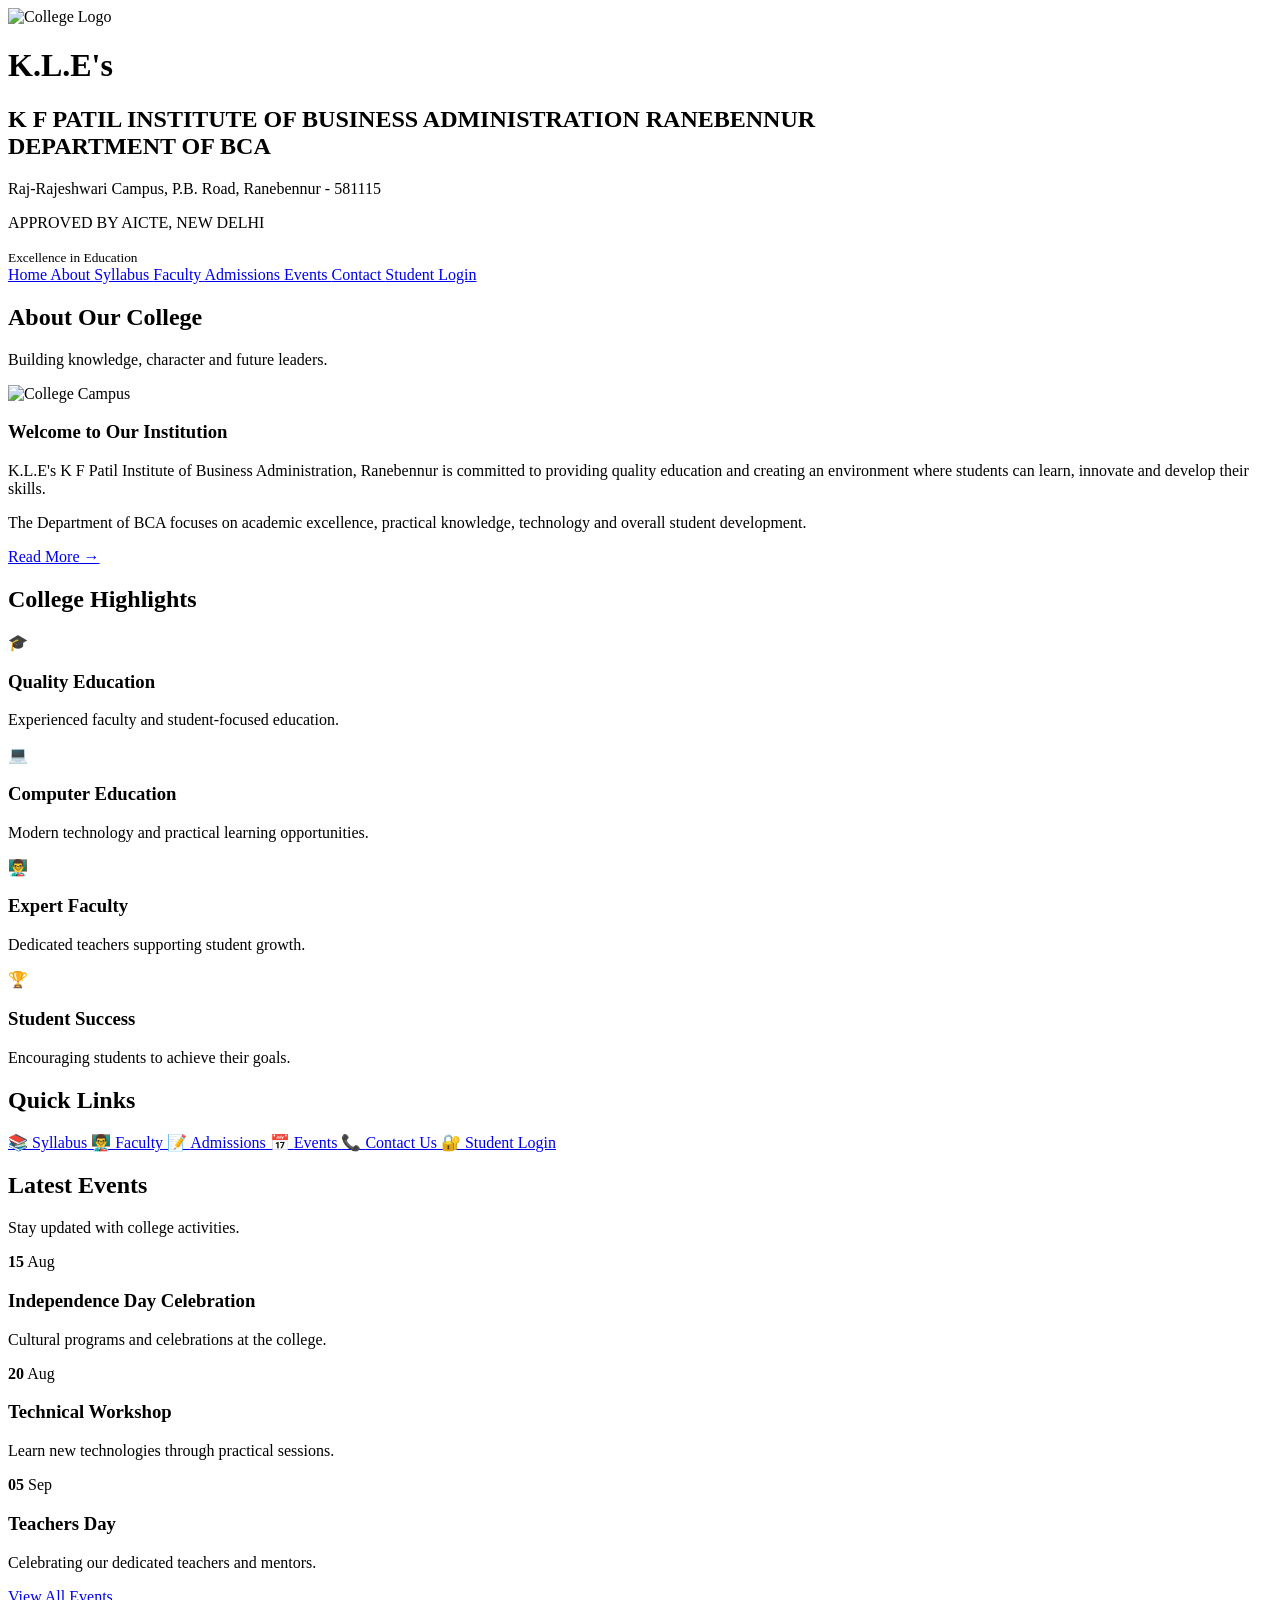
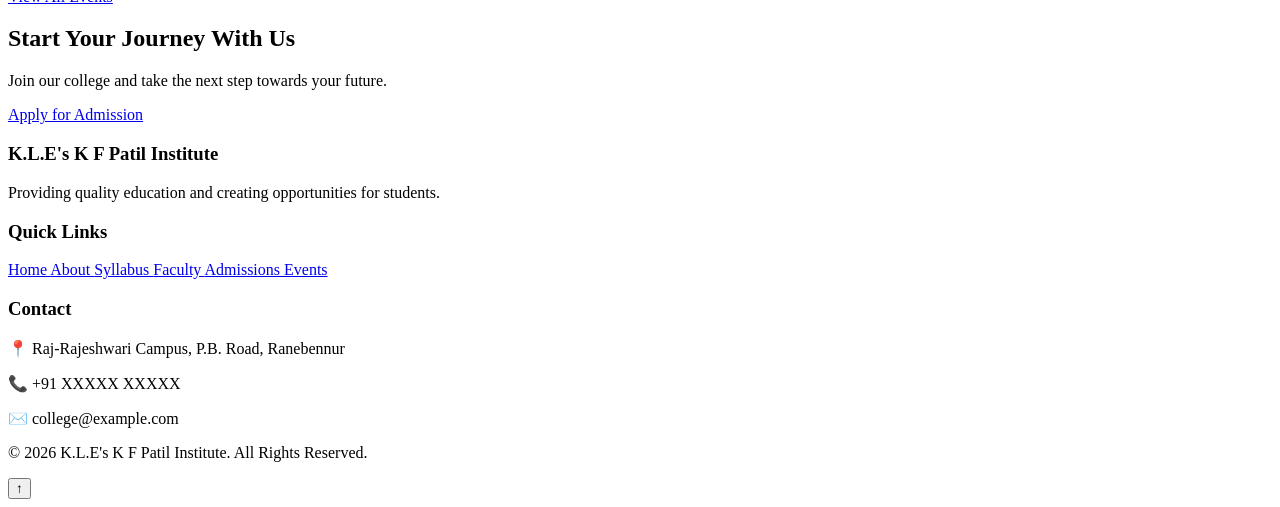
==== index.html @ 7dca23fd "Add files via upload" ====
<!DOCTYPE html>
<html lang="en">

<head>
    <meta charset="UTF-8">
    <meta name="viewport" content="width=device-width, initial-scale=1.0">

    <title>K.L.E's K F Patil BCA Ranebennur | Home</title>

    <link rel="stylesheet" href="css/style.css">
</head>

<body>

    <!-- ================= HEADER ================= -->

    <header class="header">

        <div class="logo-section">

            <img src="images/logo.jpg"
                 alt="College Logo"
                 class="logo">

            <div class="college-info">

                <h1>K.L.E's</h1>

                <h2>
                    K F PATIL INSTITUTE OF BUSINESS ADMINISTRATION
                    RANEBENNUR<br>
               DEPARTMENT OF BCA</h2>

                <p>
                    Raj-Rajeshwari Campus, P.B. Road,
                    Ranebennur - 581115
                </p>

                <p>
                    APPROVED BY AICTE, NEW DELHI
                </p>

                <small>
                    Excellence in Education
                </small>

            </div>

        </div>


        <!-- ================= NAVIGATION ================= -->

        <nav class="navbar">

            <a href="index.html" class="active">
                Home
            </a>

            <a href="about.html">
                About
            </a>

            <a href="syllabus.html">
                Syllabus
            </a>

            <a href="faculty.html">
                Faculty
            </a>

            <a href="admissions.html">
                Admissions
            </a>

            <a href="events.html">
                Events
            </a>

            <a href="contact.html">
                Contact
            </a>

            <a href="login.html" >
                Student Login
            </a>

        </nav>

    </header>


    <!-- ================= HERO SECTION ================= -->

    <section class="hero">

        <div class="hero-content">


        </div>

    </section>


    <!-- ================= ABOUT PREVIEW ================= -->

    <section class="section">

        <div class="section-title">

            <h2>
                About Our College
            </h2>

            <p>
                Building knowledge, character and future leaders.
            </p>

        </div>


        <div class="about-preview">

            <div class="about-image">

                <img src="images/collegen.jpg"
                     alt="College Campus">

            </div>


            <div class="about-text">

                <h3>
                    Welcome to Our Institution
                </h3>

                <p>
                    K.L.E's K F Patil Institute of Business
                    Administration, Ranebennur is committed to
                    providing quality education and creating an
                    environment where students can learn,
                    innovate and develop their skills.
                </p>

                <p>
                    The Department of BCA focuses on academic
                    excellence, practical knowledge, technology
                    and overall student development.
                </p>

                <a href="about.html" class="read-more">
                    Read More →
                </a>

            </div>

        </div>

    </section>


    <!-- ================= HIGHLIGHTS ================= -->

    <section class="highlights">

        <div class="section-title">

            <h2>
                College Highlights
            </h2>

        </div>


        <div class="highlight-container">

            <div class="highlight-card">

                <span>🎓</span>

                <h3>
                    Quality Education
                </h3>

                <p>
                    Experienced faculty and
                    student-focused education.
                </p>

            </div>


            <div class="highlight-card">

                <span>💻</span>

                <h3>
                    Computer Education
                </h3>

                <p>
                    Modern technology and practical
                    learning opportunities.
                </p>

            </div>


            <div class="highlight-card">

                <span>👨‍🏫</span>

                <h3>
                    Expert Faculty
                </h3>

                <p>
                    Dedicated teachers supporting
                    student growth.
                </p>

            </div>


            <div class="highlight-card">

                <span>🏆</span>

                <h3>
                    Student Success
                </h3>

                <p>
                    Encouraging students to achieve
                    their goals.
                </p>

            </div>

        </div>

    </section>


    <!-- ================= QUICK LINKS ================= -->

    <section class="section">

        <div class="section-title">

            <h2>
                Quick Links
            </h2>

        </div>


        <div class="quick-links">

            <a href="syllabus.html">
                📚
                <span>Syllabus</span>
            </a>

            <a href="faculty.html">
                👨‍🏫
                <span>Faculty</span>
            </a>

            <a href="admissions.html">
                📝
                <span>Admissions</span>
            </a>

            <a href="events.html">
                📅
                <span>Events</span>
            </a>

            <a href="contact.html">
                📞
                <span>Contact Us</span>
            </a>

            <a href="login.html">
                🔐
                <span>Student Login</span>
            </a>

        </div>

    </section>


    <!-- ================= EVENTS PREVIEW ================= -->

    <section class="events-preview">

        <div class="section-title">

            <h2>
                Latest Events
            </h2>

            <p>
                Stay updated with college activities.
            </p>

        </div>


        <div class="event-container">


            <div class="event-card">

                <div class="event-date">

                    <strong>15</strong>

                    <span>Aug</span>

                </div>

                <div>

                    <h3>
                        Independence Day Celebration
                    </h3>

                    <p>
                        Cultural programs and celebrations
                        at the college.
                    </p>

                </div>

            </div>


            <div class="event-card">

                <div class="event-date">

                    <strong>20</strong>

                    <span>Aug</span>

                </div>

                <div>

                    <h3>
                        Technical Workshop
                    </h3>

                    <p>
                        Learn new technologies through
                        practical sessions.
                    </p>

                </div>

            </div>


            <div class="event-card">

                <div class="event-date">

                    <strong>05</strong>

                    <span>Sep</span>

                </div>

                <div>

                    <h3>
                        Teachers Day
                    </h3>

                    <p>
                        Celebrating our dedicated teachers
                        and mentors.
                    </p>

                </div>

            </div>

        </div>


        <div class="center">

            <a href="events.html" class="btn">
                View All Events
            </a>

        </div>

    </section>


    <!-- ================= CALL TO ACTION ================= -->

    <section class="cta">

        <h2>
            Start Your Journey With Us
        </h2>

        <p>
            Join our college and take the next step
            towards your future.
        </p>

        <a href="admissions.html" class="btn">
            Apply for Admission
        </a>

    </section>


    <!-- ================= FOOTER ================= -->

    <footer class="footer">

        <div class="footer-container">


            <div class="footer-about">

                <h3>
                    K.L.E's K F Patil Institute
                </h3>

                <p>
                    Providing quality education and
                    creating opportunities for students.
                </p>

            </div>


            <div class="footer-links">

                <h3>
                    Quick Links
                </h3>

                <a href="index.html">
                    Home
                </a>

                <a href="about.html">
                    About
                </a>

                <a href="syllabus.html">
                    Syllabus
                </a>

                <a href="faculty.html">
                    Faculty
                </a>

                <a href="admissions.html">
                    Admissions
                </a>

                <a href="events.html">
                    Events
                </a>

            </div>


            <div class="footer-contact">

                <h3>
                    Contact
                </h3>

                <p>
                    📍 Raj-Rajeshwari Campus,
                    P.B. Road, Ranebennur
                </p>

                <p>
                    📞 +91 XXXXX XXXXX
                </p>

                <p>
                    ✉️ college@example.com
                </p>

            </div>

        </div>


        <div class="copyright">

            <p>
                © <span class="current-year">2026</span>
                K.L.E's K F Patil Institute.
                All Rights Reserved.
            </p>

        </div>

    </footer>


    <!-- ================= SCROLL TO TOP ================= -->

    <button class="scroll-top" id="scrollTop">
        ↑
    </button>


    <!-- ================= JAVASCRIPT ================= -->

    <script src="js/script.js"></script>

</body>

</html>
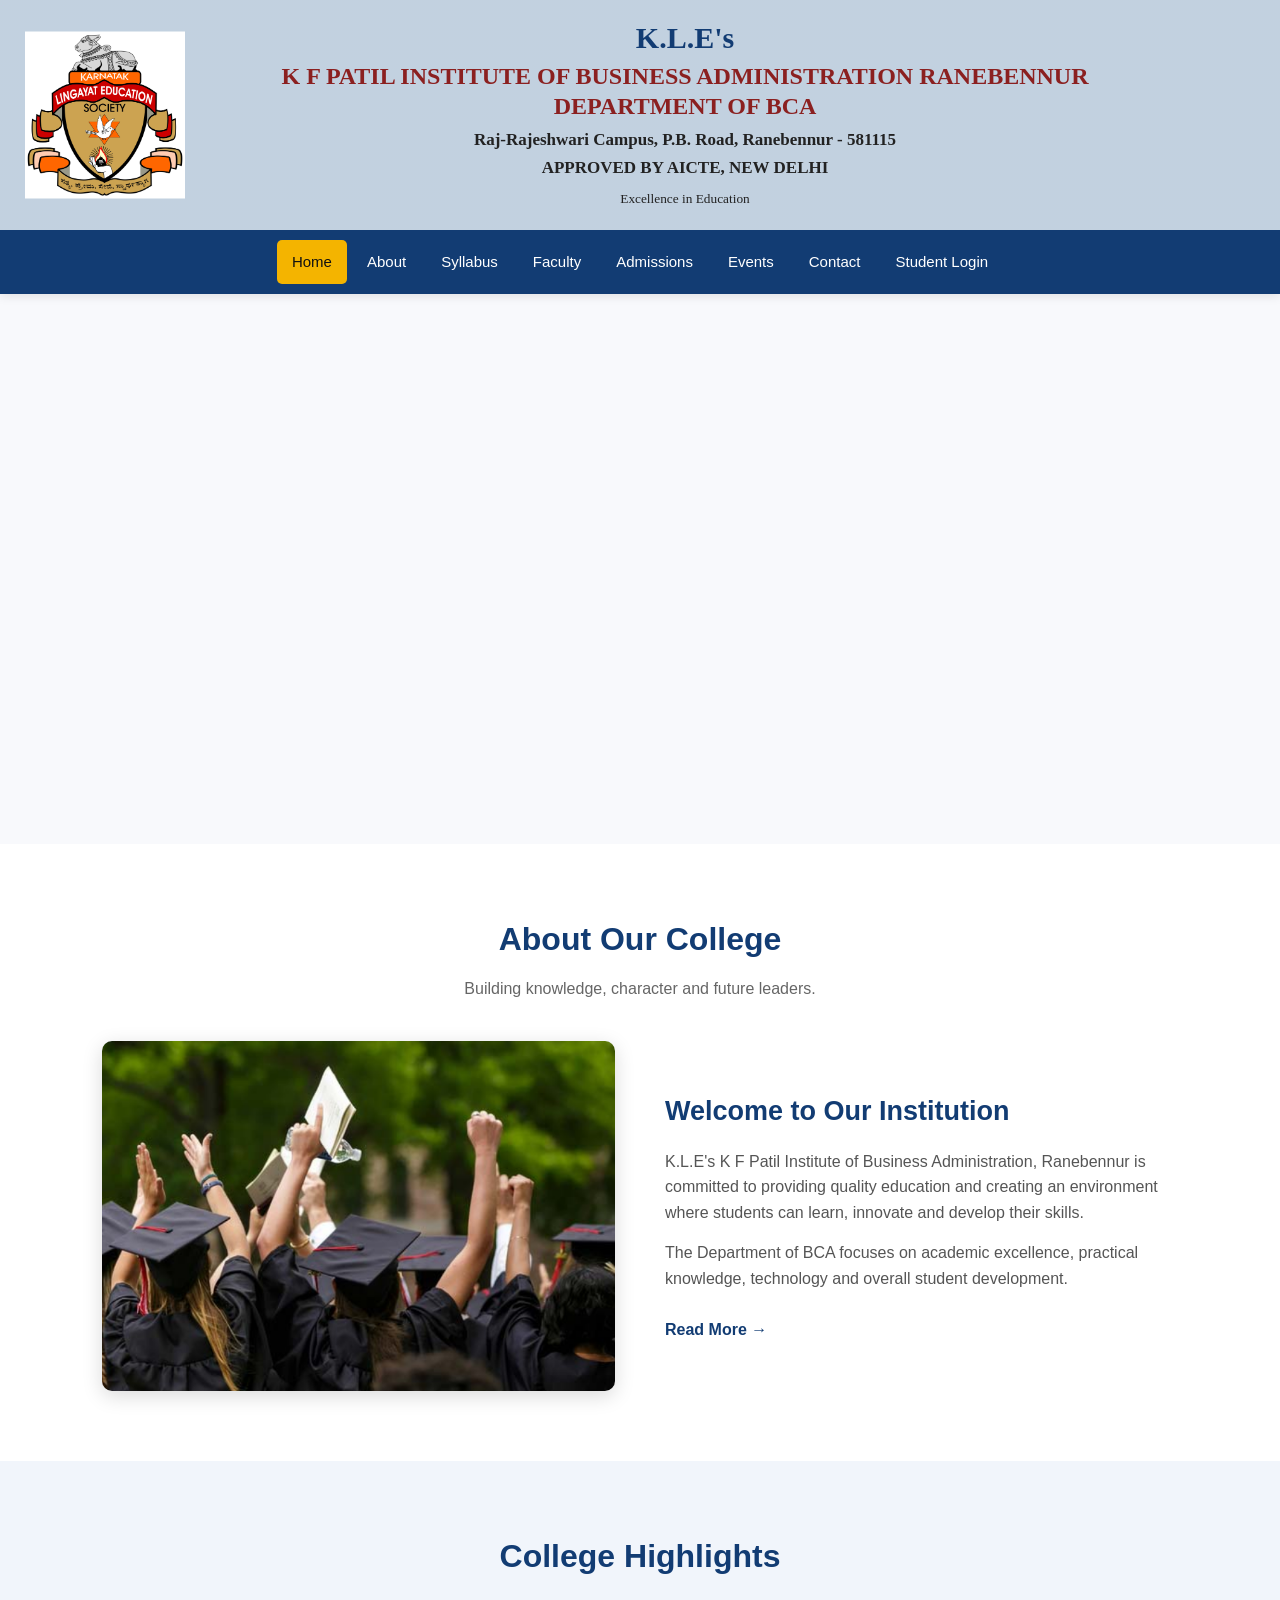
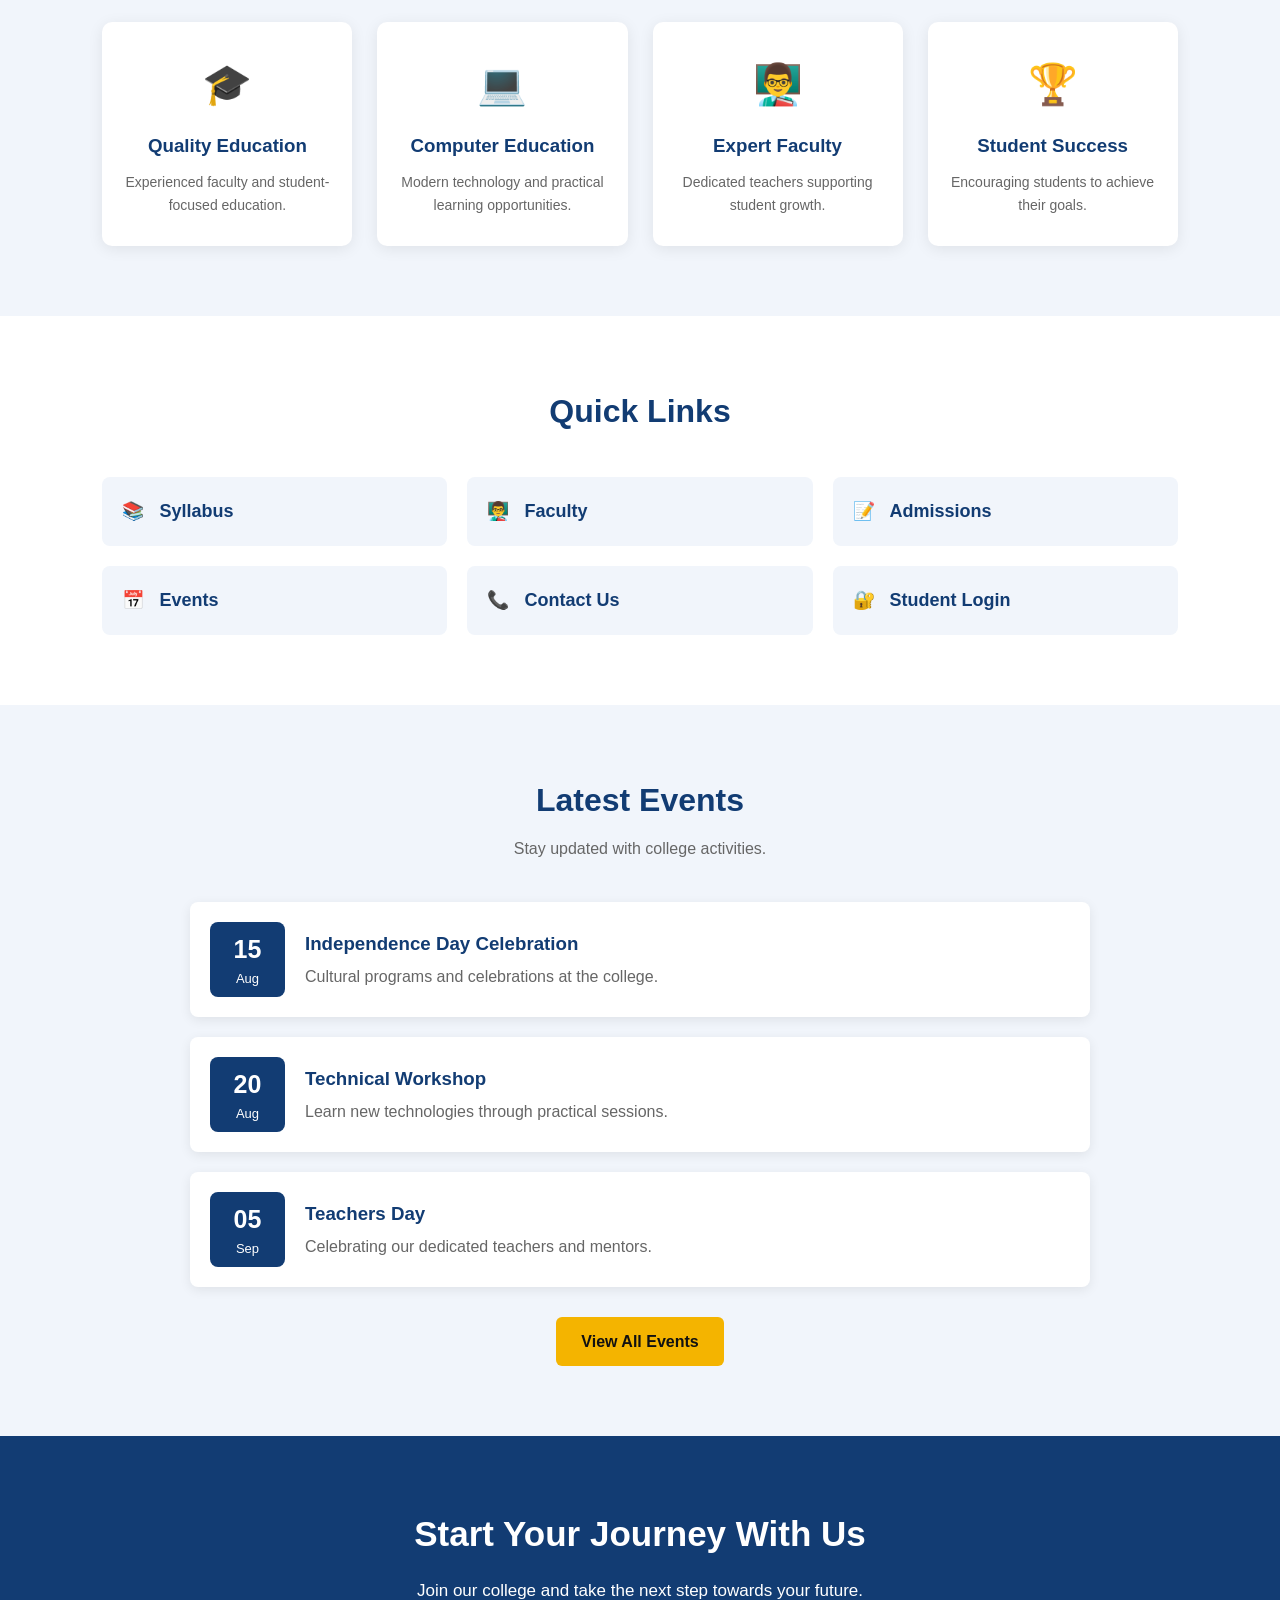
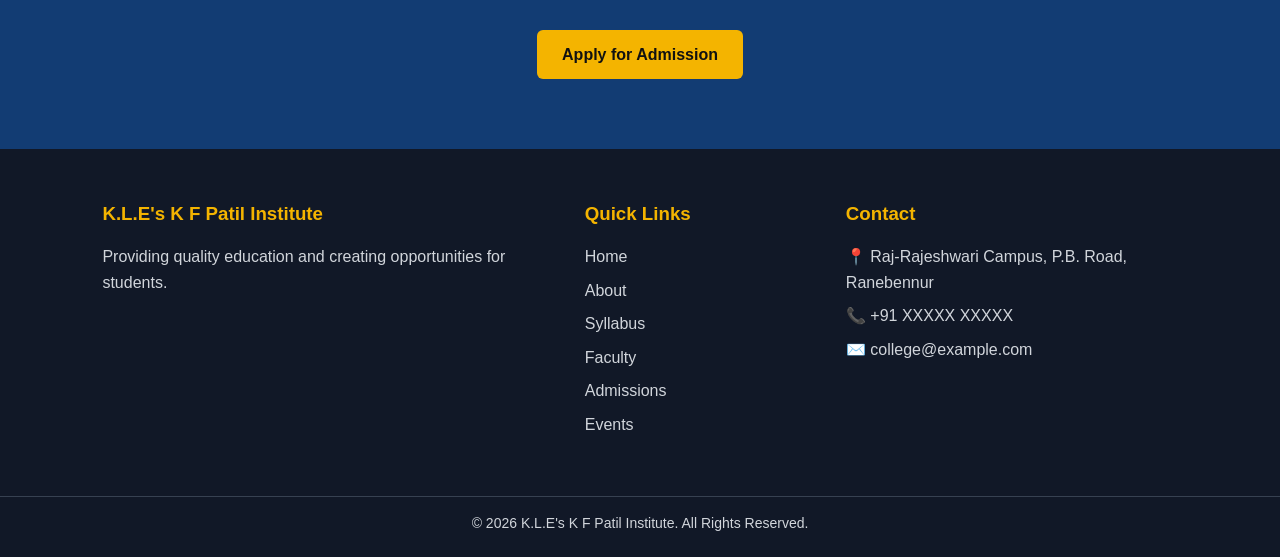
==== commit da4bba8b: "Update index.html" ====
--- a/index.html
+++ b/index.html
@@ -7,7 +7,7 @@
 
     <title>K.L.E's K F Patil BCA Ranebennur | Home</title>
 
-    <link rel="stylesheet" href="css/style.css">
+    <link rel="stylesheet" href="style.css">
 </head>
 
 <body>
@@ -18,7 +18,7 @@
 
         <div class="logo-section">
 
-            <img src="images/logo.jpg"
+            <img src="logo.jpg"
                  alt="College Logo"
                  class="logo">
 
@@ -123,7 +123,7 @@
 
             <div class="about-image">
 
-                <img src="images/collegen.jpg"
+                <img src="collegen.jpg"
                      alt="College Campus">
 
             </div>
@@ -524,8 +524,8 @@
 
     <!-- ================= JAVASCRIPT ================= -->
 
-    <script src="js/script.js"></script>
+    <script src="script.js"></script>
 
 </body>
 
-</html>+</html>
--- a/style.css
+++ b/style.css
@@ -0,0 +1,1699 @@
+/* =========================================================
+   COLLEGE WEBSITE - COMPLETE STYLESHEET
+   ========================================================= */
+
+
+/* =========================================================
+   GENERAL RESET
+   ========================================================= */
+
+* {
+    margin: 0;
+    padding: 0;
+    box-sizing: border-box;
+}
+
+html {
+    scroll-behavior: smooth;
+}
+
+body {
+    font-family: Arial, Helvetica, sans-serif;
+    line-height: 1.6;
+    color: #222;
+    background-color: #f8f9fc;
+}
+
+a {
+    text-decoration: none;
+    color: inherit;
+}
+
+img {
+    max-width: 100%;
+    display: block;
+}
+
+
+/* =========================================================
+   HEADER
+   ========================================================= */
+
+.header {
+    text-align: center;
+    background: #90acc6;
+    box-shadow: 0 2px 10px rgba(0, 0, 0, 0.1);
+    position: relative;
+    z-index: 1000;
+}
+
+
+/* =========================================================
+   COLLEGE HEADER / DASHBOARD
+   ========================================================= */
+
+.logo-section {
+    position: relative;
+
+    /* Dashboard height */
+    min-height: 210px;
+
+    /* Background image */
+    background-image:
+        linear-gradient(
+            rgba(255, 255, 255, 0.45),
+            rgba(255, 255, 255, 0.45)
+        ),
+        url("../images/dashboard.png");
+
+    background-size: cover;
+    background-position: center;
+    background-repeat: no-repeat;
+
+    /* Text */
+    text-align: center;
+
+    /* IMPORTANT:
+       left padding creates space for the logo */
+    padding: 20px 40px 20px 130px;
+
+    font-family: Georgia, "Times New Roman", Times, serif;
+}
+
+
+/* =========================================================
+   COLLEGE LOGO - LEFT SIDE
+   ========================================================= */
+
+.logo-section .logo {
+    position: absolute;
+    left: 25px;
+    top: 50%;
+    transform: translateY(-50%);
+
+    width: 160px;
+    height: 175px;
+
+    object-fit: contain;
+    background: transparent;
+
+    z-index: 2;
+}
+
+/* =========================================================
+   COLLEGE NAME TEXT
+   ========================================================= */
+
+.logo-section h1 {
+    margin: 0 0 5px;
+
+    color: #123c73;
+
+    font-family: Georgia, "Times New Roman", Times, serif;
+
+    font-size: 30px;
+
+    font-weight: bold;
+
+    line-height: 1.2;
+}
+
+
+.logo-section h2 {
+    max-width: 1100px;
+
+    margin: 0 auto 8px;
+
+    color: #8b2020;
+
+    font-family: Georgia, "Times New Roman", Times, serif;
+
+    font-size: 24px;
+
+    font-weight: bold;
+
+    line-height: 1.25;
+}
+
+
+.logo-section p {
+    margin: 5px 0;
+
+    color: #222;
+
+    font-family: Georgia, "Times New Roman", Times, serif;
+
+    font-size: 17px;
+
+    font-weight: bold;
+
+    line-height: 1.35;
+}
+/* =========================================================
+   NAVIGATION
+   ========================================================= */
+
+.navbar {
+    display: flex;
+    justify-content: center;
+    align-items: center;
+    flex-wrap: wrap;
+    gap: 5px;
+    padding: 10px 15px;
+    background: #123c73;
+}
+
+.navbar a {
+    color: white;
+    padding: 10px 15px;
+    font-size: 15px;
+    border-radius: 5px;
+    transition: 0.3s ease;
+}
+
+.navbar a:hover,
+.navbar a.active {
+    background: #f4b400;
+    color: #111;
+}
+
+.navbar .login-btn {
+    background: #f4b400;
+    color: #111;
+    font-weight: bold;
+    margin-left: 10px;
+}
+
+.navbar .login-btn:hover {
+    background: #ffffff;
+}
+
+/* =========================================================
+   HERO SECTION
+   ========================================================= */
+
+.hero {
+    min-height: 550px;
+
+    /* Clear college background image */
+    background-image: url("../images/college.jpg");
+
+    background-size: cover;
+    background-position: center;
+    background-repeat: no-repeat;
+
+    /* Center content */
+    display: flex;
+    justify-content: center;
+    align-items: center;
+
+    text-align: center;
+
+    padding: 60px 20px;
+
+    position: relative;
+}
+
+
+/* =========================================================
+   HERO CONTENT
+   ========================================================= */
+
+.hero-content {
+    max-width: 900px;
+
+    color: white;
+
+    position: relative;
+    z-index: 2;
+}
+
+
+/* =========================================================
+   HERO HEADING
+   ========================================================= */
+
+.hero-content h2 {
+    font-size: 50px;
+
+    font-weight: bold;
+
+    line-height: 1.2;
+
+    margin-bottom: 20px;
+
+    color: white;
+
+    /* Shadow only behind text */
+    text-shadow:
+        2px 2px 5px rgba(0, 0, 0, 0.9);
+}
+
+
+/* =========================================================
+   HERO PARAGRAPH
+   ========================================================= */
+
+.hero-content p {
+    font-size: 20px;
+
+    max-width: 700px;
+
+    margin: 0 auto 30px;
+
+    color: white;
+
+    line-height: 1.6;
+
+    text-shadow:
+        1px 1px 4px rgba(0, 0, 0, 0.9);
+}
+
+
+/* =========================================================
+   HERO BUTTONS
+   ========================================================= */
+
+.hero-buttons {
+    display: flex;
+
+    justify-content: center;
+
+    align-items: center;
+
+    gap: 15px;
+
+    flex-wrap: wrap;
+}
+
+
+/* =========================================================
+   MOBILE
+   ========================================================= */
+
+@media (max-width: 768px) {
+
+    .hero {
+        min-height: 450px;
+        padding: 50px 20px;
+    }
+
+    .hero-content h2 {
+        font-size: 36px;
+    }
+
+    .hero-content p {
+        font-size: 17px;
+    }
+}
+
+
+@media (max-width: 500px) {
+
+    .hero {
+        min-height: 400px;
+    }
+
+    .hero-content h2 {
+        font-size: 30px;
+    }
+
+    .hero-content p {
+        font-size: 16px;
+    }
+
+    .hero-buttons {
+        flex-direction: column;
+    }
+}
+/* =========================================================
+   BUTTONS
+   ========================================================= */
+
+.btn {
+    display: inline-block;
+    background: #f4b400;
+    color: #111;
+    padding: 12px 25px;
+    border-radius: 6px;
+    font-weight: bold;
+    transition: 0.3s ease;
+}
+
+.btn:hover {
+    background: #ffffff;
+    transform: translateY(-2px);
+}
+
+.secondary-btn {
+    background: transparent;
+    color: white;
+    border: 2px solid white;
+}
+
+.secondary-btn:hover {
+    color: #111;
+}
+
+
+/* =========================================================
+   COMMON SECTIONS
+   ========================================================= */
+
+.section {
+    padding: 70px 8%;
+    background: #ffffff;
+}
+
+.section-title {
+    text-align: center;
+    margin-bottom: 40px;
+}
+
+.section-title h2 {
+    font-size: 32px;
+    color: #123c73;
+    margin-bottom: 10px;
+}
+
+.section-title p {
+    color: #666;
+}
+
+
+/* =========================================================
+   PAGE BANNER
+   ========================================================= */
+
+.page-banner {
+    min-height: 280px;
+
+    background:
+        linear-gradient(
+            rgba(18, 60, 115, 0.8),
+            rgba(18, 60, 115, 0.8)
+        ),
+        url("../images/campus.jpg") center / cover no-repeat;
+
+    display: flex;
+    justify-content: center;
+    align-items: center;
+
+    text-align: center;
+    color: white;
+
+    padding: 40px 20px;
+}
+
+.page-banner h2 {
+    font-size: 42px;
+    margin-bottom: 10px;
+}
+
+.page-banner p {
+    font-size: 18px;
+}
+
+
+/* =========================================================
+   ABOUT SECTION
+   ========================================================= */
+
+.about-preview {
+    display: grid;
+    grid-template-columns: 1fr 1fr;
+    gap: 50px;
+    align-items: center;
+}
+
+.about-image img {
+    width: 100%;
+    height: 350px;
+    object-fit: cover;
+
+    border-radius: 10px;
+
+    box-shadow:
+        0 5px 20px rgba(0, 0, 0, 0.15);
+}
+
+.about-text h3 {
+    color: #123c73;
+    font-size: 27px;
+    margin-bottom: 15px;
+}
+
+.about-text p {
+    color: #555;
+    margin-bottom: 15px;
+}
+
+.read-more {
+    display: inline-block;
+    color: #123c73;
+    font-weight: bold;
+    margin-top: 10px;
+}
+
+.read-more:hover {
+    color: #f4b400;
+}
+
+
+/* =========================================================
+   HIGHLIGHTS
+   ========================================================= */
+
+.highlights {
+    padding: 70px 8%;
+    background: #f1f5fb;
+}
+
+.highlight-container {
+    display: grid;
+    grid-template-columns: repeat(4, 1fr);
+    gap: 25px;
+}
+
+.highlight-card {
+    background: white;
+    padding: 30px 20px;
+
+    text-align: center;
+
+    border-radius: 10px;
+
+    box-shadow:
+        0 3px 15px rgba(0, 0, 0, 0.08);
+
+    transition: 0.3s ease;
+}
+
+.highlight-card:hover {
+    transform: translateY(-8px);
+}
+
+.highlight-card span {
+    font-size: 40px;
+    display: block;
+    margin-bottom: 15px;
+}
+
+.highlight-card h3 {
+    color: #123c73;
+    margin-bottom: 10px;
+}
+
+.highlight-card p {
+    color: #666;
+    font-size: 14px;
+}
+
+
+/* =========================================================
+   QUICK LINKS
+   ========================================================= */
+
+.quick-links {
+    display: grid;
+    grid-template-columns: repeat(3, 1fr);
+    gap: 20px;
+}
+
+.quick-links a {
+    display: flex;
+    align-items: center;
+
+    gap: 15px;
+
+    padding: 20px;
+
+    background: #f1f5fb;
+
+    border-radius: 8px;
+
+    color: #123c73;
+
+    font-size: 18px;
+    font-weight: bold;
+
+    transition: 0.3s ease;
+}
+
+.quick-links a:hover {
+    background: #123c73;
+    color: white;
+
+    transform: translateY(-3px);
+}
+
+
+/* =========================================================
+   EVENTS
+   ========================================================= */
+
+.events-preview {
+    padding: 70px 8%;
+    background: #f1f5fb;
+}
+
+.event-container {
+    max-width: 900px;
+    margin: auto;
+
+    display: grid;
+    gap: 20px;
+}
+
+.event-card {
+    display: flex;
+    align-items: center;
+
+    gap: 20px;
+
+    background: white;
+
+    padding: 20px;
+
+    border-radius: 8px;
+
+    box-shadow:
+        0 3px 12px rgba(0, 0, 0, 0.08);
+}
+
+.event-date {
+    min-width: 75px;
+    height: 75px;
+
+    background: #123c73;
+    color: white;
+
+    border-radius: 8px;
+
+    display: flex;
+    flex-direction: column;
+
+    justify-content: center;
+    align-items: center;
+}
+
+.event-date strong {
+    font-size: 25px;
+}
+
+.event-date span {
+    font-size: 13px;
+}
+
+.event-card h3 {
+    color: #123c73;
+    margin-bottom: 5px;
+}
+
+.event-card p {
+    color: #666;
+}
+
+.center {
+    text-align: center;
+    margin-top: 30px;
+}
+
+
+/* =========================================================
+   CALL TO ACTION
+   ========================================================= */
+
+.cta {
+    padding: 70px 20px;
+
+    text-align: center;
+
+    background: #123c73;
+    color: white;
+}
+
+.cta h2 {
+    font-size: 35px;
+    margin-bottom: 15px;
+}
+
+.cta p {
+    margin-bottom: 25px;
+    font-size: 17px;
+}
+
+
+/* =========================================================
+   FOOTER
+   ========================================================= */
+
+.footer {
+    background: #111827;
+    color: white;
+}
+
+.footer-container {
+    display: grid;
+
+    grid-template-columns:
+        2fr 1fr 1.5fr;
+
+    gap: 40px;
+
+    padding: 50px 8%;
+}
+
+.footer h3 {
+    color: #f4b400;
+    margin-bottom: 15px;
+}
+
+.footer p {
+    color: #d1d5db;
+    margin-bottom: 8px;
+}
+
+.footer-links {
+    display: flex;
+    flex-direction: column;
+}
+
+.footer-links a {
+    color: #d1d5db;
+
+    margin-bottom: 8px;
+
+    transition: 0.3s ease;
+}
+
+.footer-links a:hover {
+    color: #f4b400;
+}
+
+.copyright {
+    text-align: center;
+
+    padding: 15px;
+
+    border-top:
+        1px solid #374151;
+
+    color: #aaa;
+
+    font-size: 14px;
+}
+
+
+/* =========================================================
+   SCROLL TO TOP
+   ========================================================= */
+
+.scroll-top {
+    position: fixed;
+
+    right: 25px;
+    bottom: 25px;
+
+    width: 45px;
+    height: 45px;
+
+    border: none;
+
+    border-radius: 50%;
+
+    background: #f4b400;
+    color: #111;
+
+    font-size: 22px;
+    font-weight: bold;
+
+    cursor: pointer;
+
+    opacity: 0;
+    visibility: hidden;
+
+    transition: 0.3s;
+
+    z-index: 999;
+}
+
+.scroll-top.show {
+    opacity: 1;
+    visibility: visible;
+}
+
+.scroll-top:hover {
+    transform: translateY(-3px);
+
+    background: #123c73;
+    color: white;
+}
+
+
+/* =========================================================
+   SYLLABUS PDF VIEWER
+   ========================================================= */
+
+.syllabus-viewer {
+    padding: 70px 8%;
+    background: #f1f5fb;
+}
+
+.syllabus-heading {
+    text-align: center;
+    margin-bottom: 30px;
+}
+
+.syllabus-heading h2 {
+    color: #123c73;
+    font-size: 32px;
+    margin-bottom: 10px;
+}
+
+.syllabus-heading p {
+    color: #666;
+}
+
+
+/* PDF Container */
+
+.pdf-container {
+    width: 100%;
+    max-width: 1100px;
+
+    height: 750px;
+
+    margin: auto;
+
+    background: white;
+
+    padding: 10px;
+
+    border-radius: 10px;
+
+    box-shadow:
+        0 5px 20px rgba(0, 0, 0, 0.12);
+}
+
+.pdf-container iframe {
+    width: 100%;
+    height: 100%;
+
+    border: none;
+
+    border-radius: 5px;
+}
+
+
+/* PDF Buttons */
+
+.pdf-buttons {
+    display: flex;
+
+    justify-content: center;
+
+    gap: 15px;
+
+    margin-top: 25px;
+
+    flex-wrap: wrap;
+}
+
+.pdf-btn {
+    display: inline-block;
+
+    padding: 13px 25px;
+
+    background: #123c73;
+
+    color: white;
+
+    border-radius: 6px;
+
+    font-weight: bold;
+
+    transition: 0.3s;
+}
+
+.pdf-btn:hover {
+    background: #f4b400;
+    color: #111;
+}
+
+.download-btn {
+    background: #f4b400;
+    color: #111;
+}
+
+
+/* Syllabus Note */
+
+.syllabus-note {
+    max-width: 900px;
+
+    margin: auto;
+
+    padding: 25px;
+
+    background: #fff8df;
+
+    border-left:
+        5px solid #f4b400;
+
+    border-radius: 5px;
+}
+
+.syllabus-note h3 {
+    color: #123c73;
+    margin-bottom: 10px;
+}
+
+.syllabus-note p {
+    color: #555;
+}
+
+
+/* =========================================================
+   FACULTY PAGE
+   ========================================================= */
+
+.faculty-intro {
+    max-width: 850px;
+
+    margin: auto;
+
+    text-align: center;
+
+    color: #555;
+}
+
+
+/* Faculty Section */
+
+.faculty-section {
+    padding: 70px 8%;
+    background: #f1f5fb;
+}
+
+
+/* Faculty Grid */
+
+.faculty-grid {
+    max-width: 1100px;
+
+    margin: auto;
+
+    display: grid;
+
+    grid-template-columns:
+        repeat(3, 1fr);
+
+    gap: 25px;
+}
+
+
+/* Faculty Card */
+
+.faculty-card {
+    background: white;
+
+    border-radius: 10px;
+
+    overflow: hidden;
+
+    box-shadow:
+        0 4px 15px rgba(0, 0, 0, 0.08);
+
+    transition: 0.3s ease;
+}
+
+.faculty-card:hover {
+    transform: translateY(-7px);
+}
+
+
+/* Faculty Image */
+
+.faculty-image {
+    width: 100%;
+    height: 250px;
+
+    overflow: hidden;
+}
+
+.faculty-image img {
+    width: 100%;
+    height: 100%;
+
+    object-fit: cover;
+
+    transition: 0.4s ease;
+}
+
+.faculty-card:hover
+.faculty-image img {
+    transform: scale(1.05);
+}
+
+
+/* Faculty Information */
+
+.faculty-info {
+    padding: 22px;
+}
+
+.faculty-info h2,
+.faculty-info h3 {
+    color: #123c73;
+
+    margin-bottom: 8px;
+}
+
+.faculty-info h2 {
+    font-size: 25px;
+}
+
+.faculty-info h3 {
+    font-size: 20px;
+}
+
+.faculty-info p {
+    color: #666;
+
+    margin-bottom: 8px;
+
+    font-size: 14px;
+}
+
+.designation {
+    color: #123c73 !important;
+    
+    font-weight: bold;
+}
+
+
+
+/* Principal */
+
+.principal-card {
+    max-width: 900px;
+
+    margin: auto;
+
+    background: white;
+
+    display: grid;
+
+    grid-template-columns:
+        300px 1fr;
+
+    gap: 30px;
+
+    align-items: center;
+
+    padding: 25px;
+
+    border-radius: 10px;
+
+    box-shadow:
+        0 4px 15px rgba(0, 0, 0, 0.08);
+}
+
+.principal-card
+.faculty-image {
+    height: 320px;
+
+    border-radius: 8px;
+}
+
+.principal-card
+.faculty-info {
+    padding: 10px;
+}
+
+
+/* Non-Teaching Staff */
+
+.staff-card {
+    display: flex;
+
+    align-items: center;
+
+    padding: 20px;
+}
+
+.staff-icon {
+    min-width: 90px;
+    height: 90px;
+
+    background: #f1f5fb;
+
+    border-radius: 50%;
+
+    display: flex;
+
+    justify-content: center;
+    align-items: center;
+
+    font-size: 40px;
+
+    margin: 20px;
+}
+
+
+/* =========================================================
+   RESPONSIVE DESIGN - 1000px
+   ========================================================= */
+
+@media (max-width: 1000px) {
+
+    .highlight-container {
+        grid-template-columns:
+            repeat(2, 1fr);
+    }
+
+    .quick-links {
+        grid-template-columns:
+            repeat(2, 1fr);
+    }
+
+    .footer-container {
+        grid-template-columns:
+            1fr 1fr;
+    }
+
+    .faculty-grid {
+        grid-template-columns:
+            repeat(2, 1fr);
+    }
+}
+
+
+/* =========================================================
+   RESPONSIVE DESIGN - 768px
+   ========================================================= */
+
+@media (max-width: 768px) {
+
+    .logo-section h1 {
+        font-size: 20px;
+    }
+
+    .navbar {
+        gap: 2px;
+    }
+
+    .navbar a {
+        padding: 8px 10px;
+        font-size: 13px;
+    }
+
+    .navbar .login-btn {
+        margin-left: 0;
+    }
+
+
+    /* Hero */
+
+    .hero {
+        min-height: 450px;
+    }
+
+    .hero-content h2 {
+        font-size: 36px;
+    }
+
+    .hero-content p {
+        font-size: 17px;
+    }
+
+
+    /* Page Banner */
+
+    .page-banner {
+        min-height: 230px;
+    }
+
+    .page-banner h2 {
+        font-size: 35px;
+    }
+
+
+    /* About */
+
+    .about-preview {
+        grid-template-columns: 1fr;
+    }
+
+    .about-image img {
+        height: 300px;
+    }
+
+
+    /* Highlights */
+
+    .highlight-container {
+        grid-template-columns:
+            repeat(2, 1fr);
+    }
+
+
+    /* Footer */
+
+    .footer-container {
+        grid-template-columns: 1fr;
+
+        text-align: center;
+    }
+
+    .footer-links {
+        align-items: center;
+    }
+
+
+    /* Faculty */
+
+    .principal-card {
+        grid-template-columns: 1fr;
+    }
+
+    .principal-card
+    .faculty-image {
+        max-width: 350px;
+
+        margin: auto;
+    }
+
+
+    /* PDF */
+
+    .pdf-container {
+        height: 600px;
+    }
+
+
+    /* Syllabus */
+
+    .syllabus-viewer {
+        padding: 50px 5%;
+    }
+}
+
+
+/* =========================================================
+   RESPONSIVE DESIGN - 600px
+   ========================================================= */
+
+@media (max-width: 600px) {
+
+    .faculty-grid {
+        grid-template-columns: 1fr;
+    }
+
+    .principal-card {
+        padding: 15px;
+    }
+
+    .staff-card {
+        flex-direction: column;
+
+        text-align: center;
+    }
+}
+
+
+/* =========================================================
+   RESPONSIVE DESIGN - 500px
+   ========================================================= */
+
+@media (max-width: 500px) {
+
+    .logo-section {
+        flex-direction: column;
+
+        text-align: center;
+    }
+
+
+    /* Navigation */
+
+    .navbar {
+        flex-direction: column;
+    }
+
+    .navbar a {
+        width: 100%;
+
+        text-align: center;
+    }
+
+
+    /* Hero */
+
+    .hero-content h2 {
+        font-size: 30px;
+    }
+
+    .hero-content p {
+        font-size: 16px;
+    }
+
+    .hero-buttons {
+        flex-direction: column;
+
+        align-items: center;
+    }
+
+
+    /* Highlights */
+
+    .highlight-container {
+        grid-template-columns: 1fr;
+    }
+
+
+    /* Quick Links */
+
+    .quick-links {
+        grid-template-columns: 1fr;
+    }
+
+
+    /* Events */
+
+    .event-card {
+        align-items: flex-start;
+    }
+
+
+    /* Sections */
+
+    .section {
+        padding: 50px 5%;
+    }
+
+
+    /* PDF */
+
+    .pdf-container {
+        height: 500px;
+    }
+
+    .pdf-buttons {
+        flex-direction: column;
+
+        align-items: center;
+    }
+
+    .pdf-btn {
+        width: 100%;
+
+        text-align: center;
+    }
+
+
+    /* Page Banner */
+
+    .page-banner h2 {
+        font-size: 30px;
+    }
+
+    .page-banner p {
+        font-size: 16px;
+    }
+}
+
+/* =========================================================
+   CONTACT PAGE
+   ========================================================= */
+
+.contact-wrapper {
+    max-width: 800px;
+    margin: auto;
+}
+
+.contact-form {
+    background: #ffffff;
+    padding: 35px;
+    border-radius: 10px;
+    box-shadow: 0 4px 15px rgba(0, 0, 0, 0.08);
+}
+
+.form-group {
+    margin-bottom: 20px;
+}
+
+.form-group label {
+    display: block;
+    color: #123c73;
+    font-weight: bold;
+    margin-bottom: 8px;
+}
+
+.form-group input,
+.form-group select,
+.form-group textarea {
+    width: 100%;
+    padding: 13px 15px;
+    border: 1px solid #d1d5db;
+    border-radius: 6px;
+    font-family: Arial, Helvetica, sans-serif;
+    font-size: 15px;
+    outline: none;
+    transition: 0.3s;
+}
+
+.form-group input:focus,
+.form-group select:focus,
+.form-group textarea:focus {
+    border-color: #123c73;
+    box-shadow: 0 0 0 2px rgba(18, 60, 115, 0.1);
+}
+
+.form-group textarea {
+    resize: vertical;
+}
+
+.form-message {
+    margin-top: 15px;
+    font-weight: bold;
+}
+
+.map-container {
+    max-width: 1100px;
+    margin: auto;
+    background: white;
+    padding: 10px;
+    border-radius: 10px;
+    box-shadow: 0 4px 15px rgba(0, 0, 0, 0.08);
+}
+
+.map-container iframe {
+    display: block;
+    width: 100%;
+    border-radius: 6px;
+}
+
+
+/* Contact Mobile */
+
+@media (max-width: 600px) {
+
+    .contact-form {
+        padding: 20px;
+    }
+
+    .map-container iframe {
+        height: 300px;
+    }
+}
+/* =========================================================
+   LOGIN PAGE
+   ========================================================= */
+
+.login-section {
+    min-height: 75vh;
+    padding: 70px 20px;
+    background: #f1f5fb;
+
+    display: flex;
+    justify-content: center;
+    align-items: center;
+}
+
+.login-container {
+    width: 100%;
+    max-width: 450px;
+
+    background: #ffffff;
+
+    padding: 40px;
+
+    border-radius: 12px;
+
+    box-shadow: 0 5px 25px rgba(0, 0, 0, 0.10);
+}
+
+.login-header {
+    text-align: center;
+    margin-bottom: 30px;
+}
+
+.login-icon {
+    width: 70px;
+    height: 70px;
+
+    margin: 0 auto 15px;
+
+    background: #123c73;
+    color: white;
+
+    border-radius: 50%;
+
+    display: flex;
+    justify-content: center;
+    align-items: center;
+
+    font-size: 32px;
+}
+
+.login-header h2 {
+    color: #123c73;
+    font-size: 30px;
+    margin-bottom: 8px;
+}
+
+.login-header p {
+    color: #666;
+}
+
+.login-form .form-group {
+    margin-bottom: 20px;
+}
+
+.login-options {
+    display: flex;
+    justify-content: space-between;
+    align-items: center;
+
+    margin-bottom: 25px;
+
+    font-size: 14px;
+}
+
+.login-options a {
+    color: #123c73;
+    font-weight: bold;
+}
+
+.login-options a:hover {
+    color: #f4b400;
+}
+
+.remember {
+    display: flex;
+    align-items: center;
+    gap: 7px;
+    color: #555;
+}
+
+.remember input {
+    width: auto;
+}
+
+.login-submit {
+    width: 100%;
+    border: none;
+    cursor: pointer;
+    font-size: 16px;
+}
+
+.login-footer {
+    text-align: center;
+
+    margin-top: 25px;
+    padding-top: 20px;
+
+    border-top: 1px solid #ddd;
+}
+
+.login-footer p {
+    color: #666;
+    margin-bottom: 8px;
+}
+
+.login-footer a {
+    color: #123c73;
+    font-weight: bold;
+}
+
+.login-footer a:hover {
+    color: #f4b400;
+}
+
+.back-home {
+    text-align: center;
+    margin-top: 20px;
+}
+
+.back-home a {
+    color: #666;
+    font-size: 14px;
+}
+
+.back-home a:hover {
+    color: #123c73;
+}
+
+
+/* Login Mobile */
+
+@media (max-width: 500px) {
+
+    .login-section {
+        padding: 40px 15px;
+    }
+
+    .login-container {
+        padding: 25px 20px;
+    }
+
+    .login-header h2 {
+        font-size: 26px;
+    }
+
+    .login-options {
+        flex-direction: column;
+        gap: 12px;
+        align-items: flex-start;
+    }
+}
+/* =========================================================
+   REGISTER PAGE
+   ========================================================= */
+
+.register-container {
+    max-width: 500px;
+}
+
+.register-container .remember {
+    align-items: flex-start;
+}
+
+.register-container .remember label {
+    color: #555;
+    font-size: 14px;
+    font-weight: normal;
+    line-height: 1.5;
+}
+
+.register-container .remember input {
+    margin-top: 4px;
+}
+/* =========================================================
+   ADMISSIONS PAGE
+   ========================================================= */
+
+.programs {
+    width: 100%;
+    max-width: 1000px;
+    margin: 0 auto;
+
+    display: flex;
+    justify-content: center;
+    align-items: stretch;
+
+    gap: 30px;
+    flex-wrap: wrap;
+}
+
+.program-card {
+    width: 290px;
+    min-height: 350px;
+
+    background: #ffffff;
+
+    padding: 40px 25px;
+
+    text-align: center;
+
+    border-radius: 12px;
+
+    box-shadow: 0 4px 15px rgba(0, 0, 0, 0.08);
+
+    transition: 0.3s ease;
+}
+
+.program-card:hover {
+    transform: translateY(-8px);
+
+    box-shadow: 0 8px 25px rgba(0, 0, 0, 0.12);
+}
+
+.program-card .icon {
+    font-size: 45px;
+    margin-bottom: 20px;
+}
+
+.program-card h2,
+.program-card h3 {
+    color: #123c73;
+    margin-bottom: 15px;
+}
+
+.program-card p {
+    color: #666;
+    margin-bottom: 15px;
+    line-height: 1.7;
+}
+
+
+/* Admissions Page Intro */
+
+.admissions-intro {
+    text-align: center;
+    color: #666;
+    margin-bottom: 35px;
+}
+
+
+/* Admissions Mobile */
+
+@media (max-width: 768px) {
+
+    .programs {
+        gap: 25px;
+    }
+
+    .program-card {
+        width: 280px;
+    }
+}
+
+@media (max-width: 600px) {
+
+    .programs {
+        flex-direction: column;
+        align-items: center;
+    }
+
+    .program-card {
+        width: 100%;
+        max-width: 350px;
+    }
+}/* =========================================================
+   HEADER SCROLL FIX
+   ========================================================= */
+
+/* Make the header scroll normally with the page */
+.header {
+    position: relative;
+    top: auto;
+}
+
+/* Keep the navigation inside the normal page flow */
+.navbar {
+    position: relative;
+    top: auto;
+}
